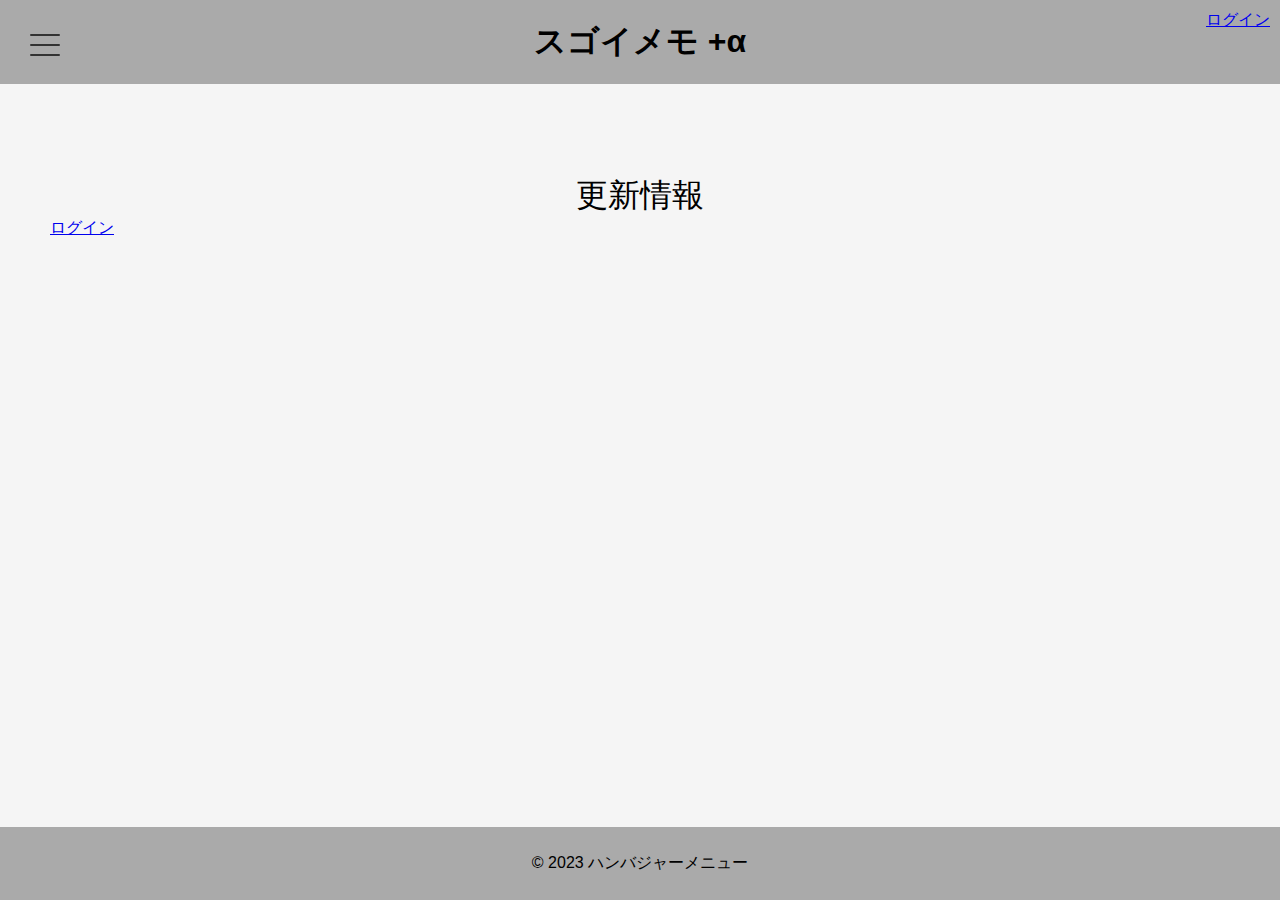
==== index.html @ 1ffd9a66 "loginボタン追加" ====
<!DOCTYPE html>
<html lang="en">
<head>
    <meta charset="UTF-8">
    <meta name="viewport" content="width=device-width, initial-scale=1.0">
    <link rel="stylesheet" href="css/style.css">
    <link rel="stylesheet" href="css/n_timer.css">
    <title>Document</title>
</head>
    <body>
        <header>
            <h1>スゴイメモ +α</h1>
            <a href="login.html" class="login-link">ログイン</a>
        </header>
        <div id="navArea">
            <nav>
                <div class="inner">
                    <ul>
                        <li class="border"></li>
                        <li><a href="index.html">ホーム</a></li>
                        <li><a href="memo.html">スゴイメモ</a></li>
                        <li><a href="n_timer.html">n進数タイマー</a></li>
                    </ul>
                </div>
            </nav>

            <div class="toggle-btn">
                <span></span>
                <span></span>
                <span></span>
            </div>

            <div id="mask"></div>

            <main>
                <h1>更新情報</h1>
                <div id="bottom-right-link">
                    <a href="login.html">ログイン</a>
                </div>
                
            </main>
        </div>
        
        <footer>
            <p>&copy; 2023 ハンバジャーメニュー</p>
        </footer>

        <script src="script/script.js"></script>
    </body>
</html>
---- css/style.css ----
body {
    font-weight: 400;
    display: flex;
    flex-direction: column;
    min-height: 100vh;
    margin: 0;
}

main {
    flex: 1;
    padding: 50px;
    padding-top: 90px;
    box-sizing: border-box;
}

footer {
    background-color: #AAA;
    color: #000;
    padding: 10px;
    text-align: center;
    margin-top: auto;
}

main h1 {
    font-weight: 400;
    text-align: center;
}

nav {
    display: block;
    width: 220px; /*下の線の長さ*/
    position: fixed;
    background-color: #ffffff;
    top: 0;
    left: -300px;
    bottom: 0;
    transition: all 0.5s;
    z-index: 3;
    opacity: 0;
    /* margin-top: 90px; ヘッダーの位置 */
}

.open nav {
    left: 0;
    opacity: 1;
}

nav .inner {
    padding: 25px;
}

nav .inner ul {
    list-style: none;
    margin: 0;
    padding: 0;
}

nav .inner ul .border{
    border-bottom: 3px solid #333;
    padding-bottom: 60px;
}

nav .inner ul li a {
    display: block;
    text-decoration: none;
    color: #333;
    font-size: 14px;
    padding: 1rem;
    transition-duration: 0.2;
    position: relative;
    top: 10px; /*リンクテキスト上下の位置*/
    border-bottom: 1px solid #333; /*リンクテキストの下線*/
}

nav .inner ul li a:hover {
    background-color: #e4e4e4;
}

.toggle-btn {
    display: block;
    position: fixed;
    top: 30px;
    left: 30px;
    width: 30px;
    height: 30px;
    z-index: 3;
    cursor: pointer;
}

.toggle-btn span {
    position: absolute;
    display: block;
    left: 0;
    width: 30px;
    height: 2px;
    background-color: #333;
    transition: all 0.5s;
    border-radius: 4px;
}

.toggle-btn span:nth-child(1) {
    top: 4px;
}

.toggle-btn span:nth-child(2) {
    top: 14px;
}

.toggle-btn span:nth-child(3) {
    bottom: 4px;
}

.open .toggle-btn span {
    background-color: #000;
}

.open .toggle-btn span:nth-child(1){
    transform: translateY(10px) rotate(-315deg);
}

.open .toggle-btn span:nth-child(2){
    opacity: 0;
}

.open .toggle-btn span:nth-child(3){
    transform: translateY(-10px) rotate(315deg);
}

#mask {
    display: none;
    transition: all 0.5s;
}

.open #mask {
    display: block;
    background-color: #000;
    width: 100%;
    height: 100%;
    top: 0;
    left: 0;
    position: fixed;
    opacity: 0.6;
    cursor: pointer;
}

h1 {
    color: #000;
}

header {
    position: relative;
}
.login-link {
    position: absolute;
    top: 10px; /* 上端からの距離を調整 */
    right: 10px; /* 右端からの距離を調整 */
}
---- css/n_timer.css ----
body {
    display: flex;
    flex-direction: column;
    min-height: 100vh;
    margin: 0;
    padding: 0;
    font-family: Arial, sans-serif;
    background-color: #f5f5f5;
  }
  
  header {
    background-color: #AAA;
    color: #fff;
    padding: 20px;
    text-align: center;
  }
  
  h1 {
    margin: 0;
  }
  
  #content {
    flex-grow: 1;
    display: flex;
    flex-direction: column;
    align-items: center;
    justify-content: center;
    padding: 20px;
    background-color: #fff;
    box-shadow: 0 0 10px rgba(0, 0, 0, 0.1);
  }
  
  #timer {
    font-size: 72px;
    text-align: center;
    margin-top: 50px;
  }
  
  .timer-element {
    padding: 0 10px;
    font-size: 72px;
  }
  
  .input-container {
    margin-top: 20px;
  }
  
  .label-input-container {
    display: inline-block;
    margin-bottom: 10px;
  }
  
  .label-input-container label {
    margin-right: 5px;
  }
  
  .label-input-container input {
    width: 100px;
    font-size: 36px;
    padding: 10px;
  }
  
  .button-container {
    margin-top: 20px;
    text-align: center;
  }
  
  .button-element {
    margin: 5px;
    padding: 20px 40px;
    font-size: 24px;
    cursor: pointer;
  }
  
  footer {
    background-color: #AAA;
    color: #000;
    padding: 10px;
    text-align: center;
  }
  
  .button-container {
    display: flex;
    justify-content: flex-end;
  }
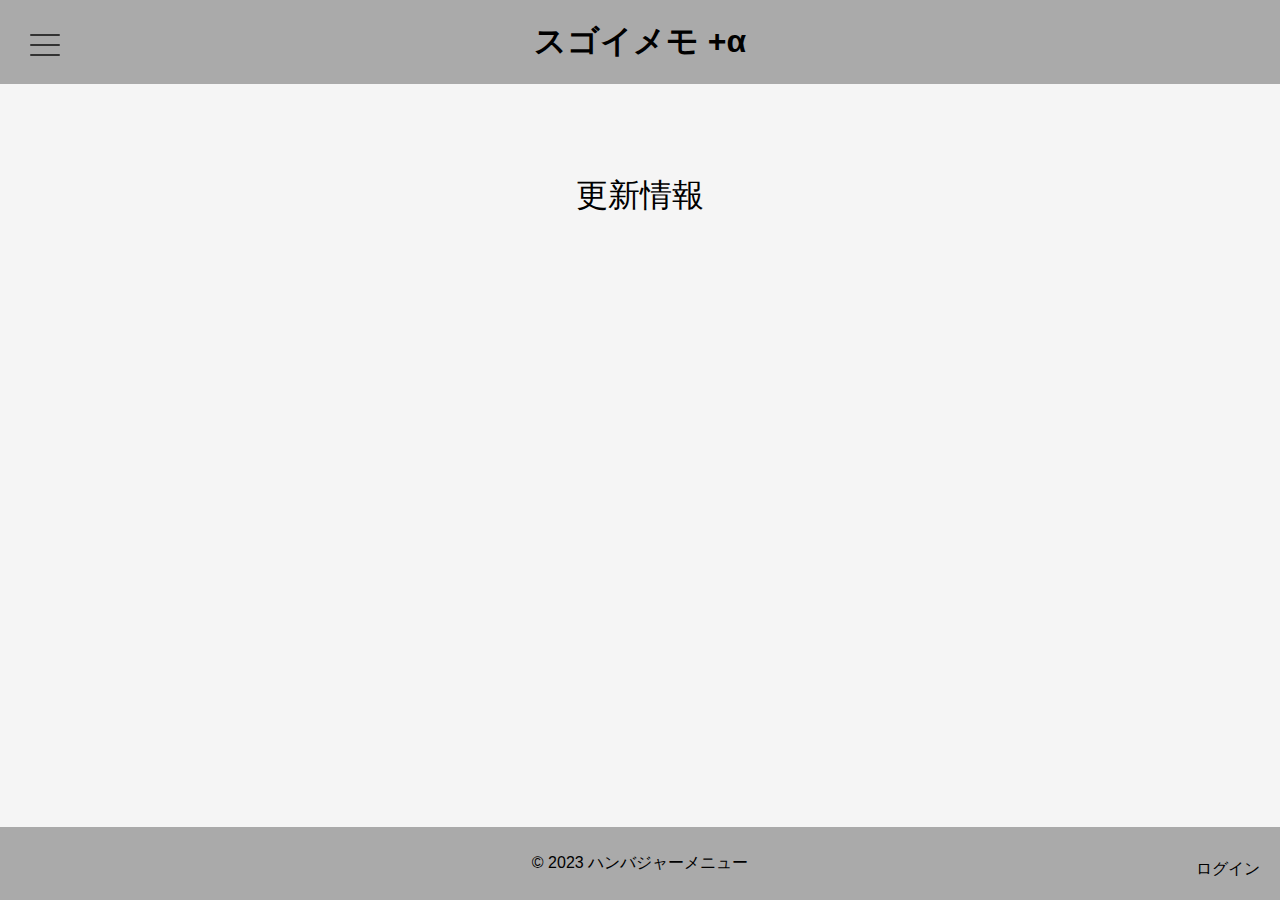
==== commit 6730ab4a: "login3" ====
--- a/index.html
+++ b/index.html
@@ -10,14 +10,13 @@
     <body>
         <header>
             <h1>スゴイメモ +α</h1>
-            <a href="login.html" class="login-link">ログイン</a>
         </header>
         <div id="navArea">
             <nav>
                 <div class="inner">
                     <ul>
                         <li class="border"></li>
-                        <li><a href="index.html">ホーム</a></li>
+                        <li><a href="index.html">Home</a></li>
                         <li><a href="memo.html">スゴイメモ</a></li>
                         <li><a href="n_timer.html">n進数タイマー</a></li>
                     </ul>
--- a/css/style.css
+++ b/css/style.css
@@ -147,11 +147,15 @@
     color: #000;
 }
 
-header {
-    position: relative;
+#bottom-right-link {
+    position: fixed;
+    bottom: 10px;
+    right: 10px;
+    background-color: #AAA; /* リンクの背景色を設定 */
+    padding: 10px; /* リンクの内部余白を設定 */
 }
-.login-link {
-    position: absolute;
-    top: 10px; /* 上端からの距離を調整 */
-    right: 10px; /* 右端からの距離を調整 */
-}+
+#bottom-right-link a {
+    text-decoration: none; /* 下線を除去 */
+    color: #000; /* リンクテキストのカラーを設定 */
+}
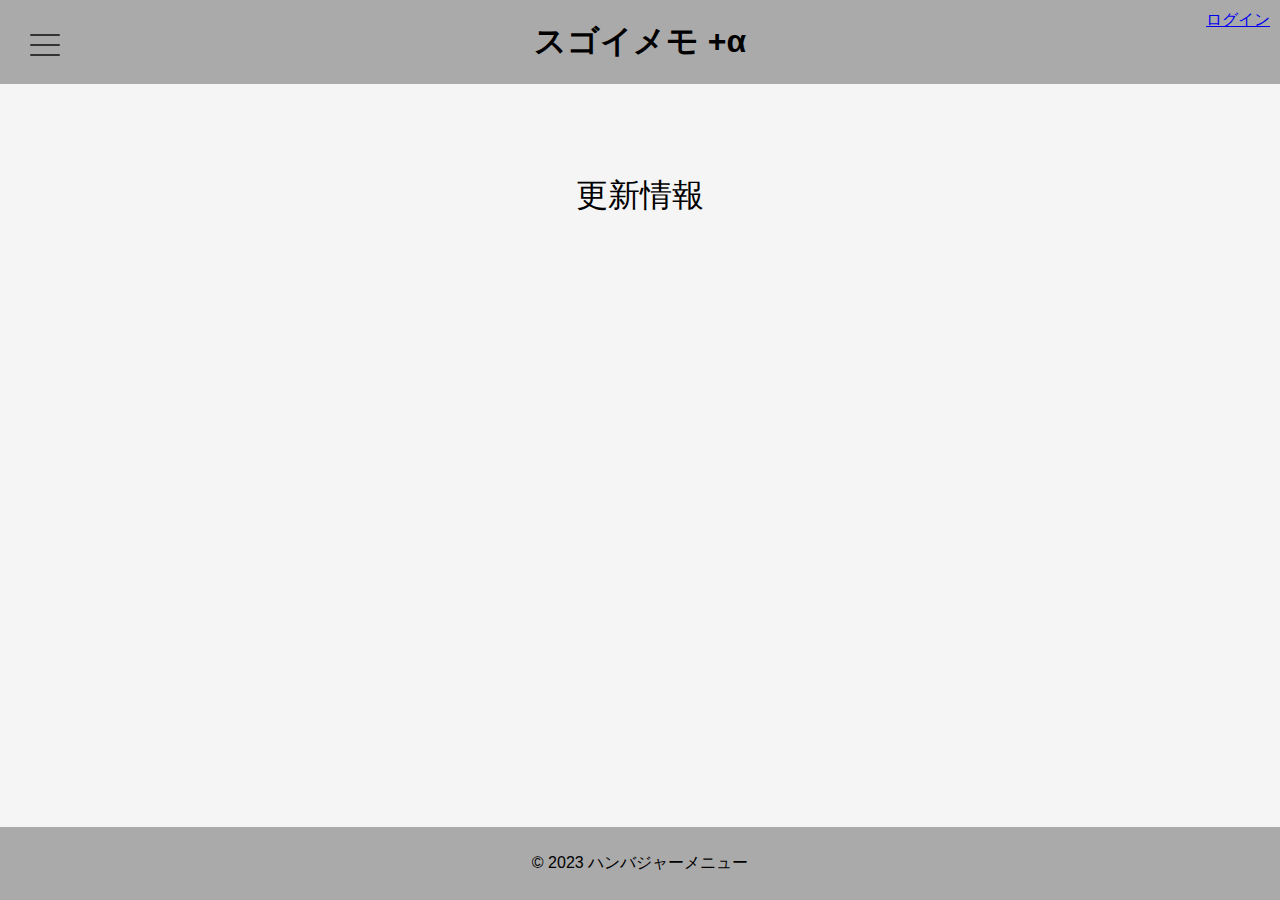
==== commit a1eb4779: "ヘッダーフッター修正HM追加" ====
--- a/index.html
+++ b/index.html
@@ -5,18 +5,19 @@
     <meta name="viewport" content="width=device-width, initial-scale=1.0">
     <link rel="stylesheet" href="css/style.css">
     <link rel="stylesheet" href="css/n_timer.css">
-    <title>Document</title>
+    <title>Home</title>
 </head>
     <body>
         <header>
             <h1>スゴイメモ +α</h1>
+            <a href="login.html" class="login-link">ログイン</a>
         </header>
         <div id="navArea">
             <nav>
                 <div class="inner">
                     <ul>
                         <li class="border"></li>
-                        <li><a href="index.html">Home</a></li>
+                        <li><a href="index.html">ホーム</a></li>
                         <li><a href="memo.html">スゴイメモ</a></li>
                         <li><a href="n_timer.html">n進数タイマー</a></li>
                     </ul>
@@ -33,10 +34,6 @@
 
             <main>
                 <h1>更新情報</h1>
-                <div id="bottom-right-link">
-                    <a href="login.html">ログイン</a>
-                </div>
-                
             </main>
         </div>
         
--- a/css/style.css
+++ b/css/style.css
@@ -147,15 +147,12 @@
     color: #000;
 }
 
-#bottom-right-link {
-    position: fixed;
-    bottom: 10px;
-    right: 10px;
-    background-color: #AAA; /* リンクの背景色を設定 */
-    padding: 10px; /* リンクの内部余白を設定 */
+header {
+    position: relative;
 }
 
-#bottom-right-link a {
-    text-decoration: none; /* 下線を除去 */
-    color: #000; /* リンクテキストのカラーを設定 */
-}
+.login-link {
+    position: absolute;
+    top: 10px; /* 上端からの距離を調整 */
+    right: 10px; /* 右端からの距離を調整 */
+}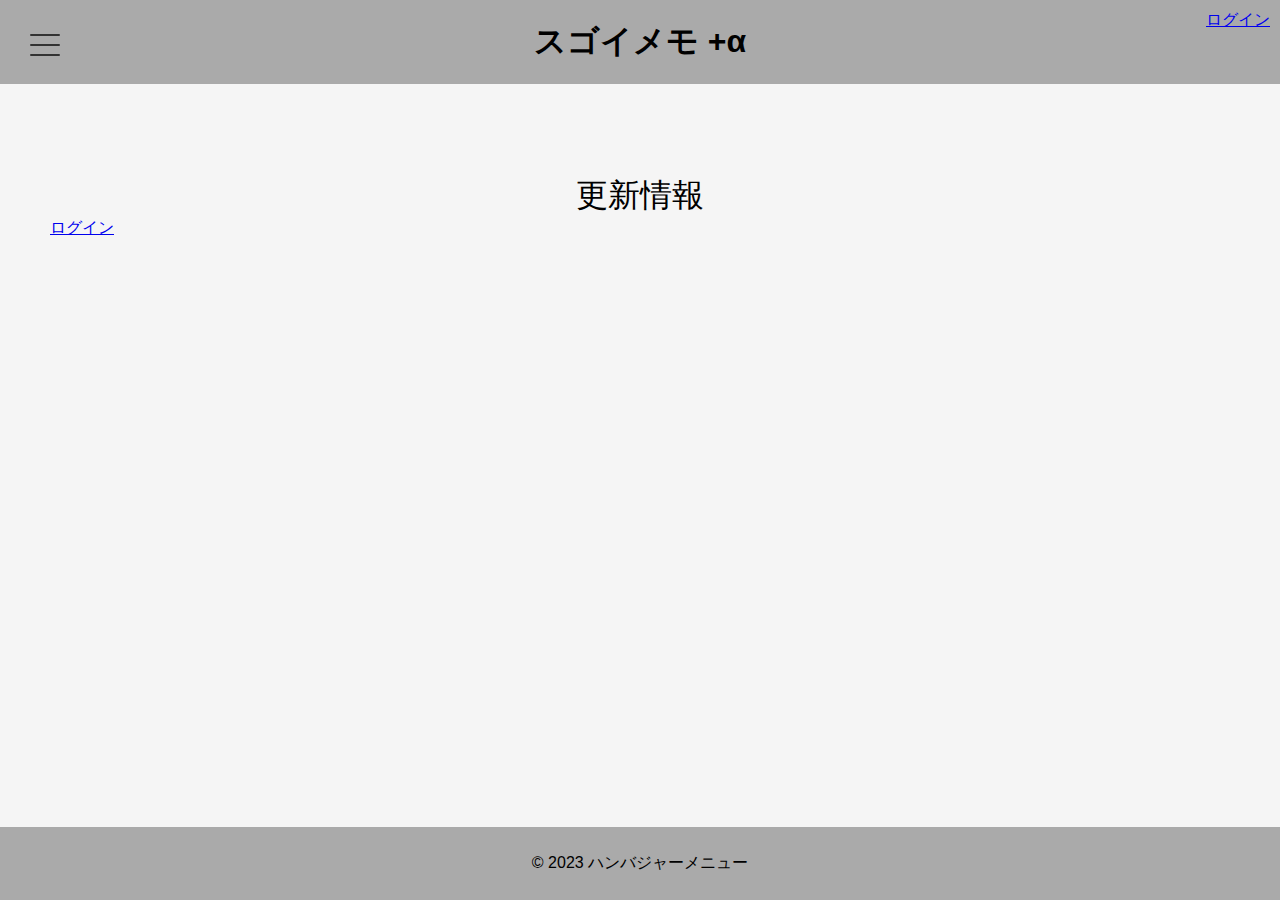
==== commit 6e274d0e: "ヘッダーフッター修正HM追加" ====
--- a/index.html
+++ b/index.html
@@ -34,6 +34,10 @@
 
             <main>
                 <h1>更新情報</h1>
+                <div id="bottom-right-link">
+                    <a href="login.html">ログイン</a>
+                </div>
+                
             </main>
         </div>
         
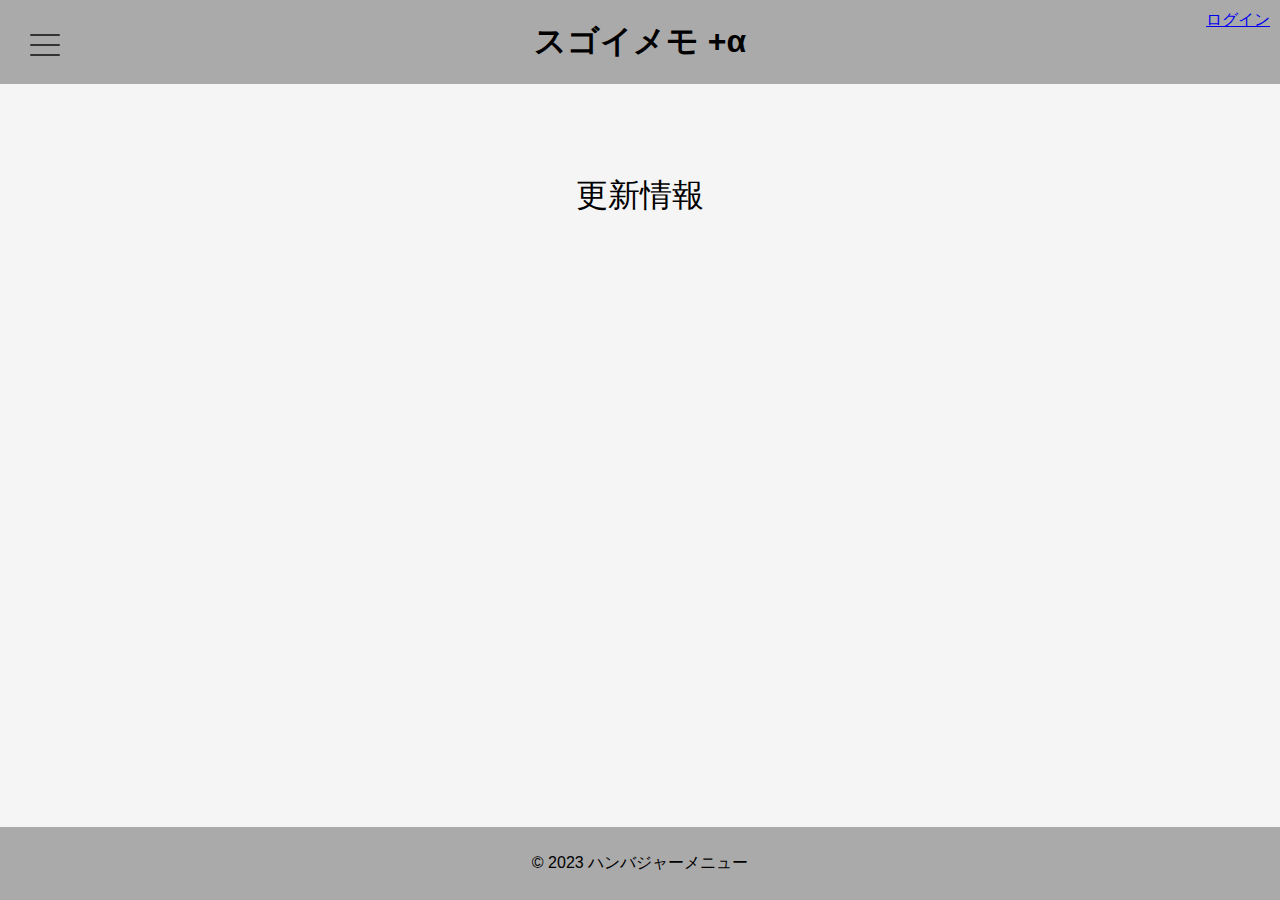
==== commit 61e37a4b: "必要ないログインボタンの削除" ====
--- a/index.html
+++ b/index.html
@@ -33,11 +33,7 @@
             <div id="mask"></div>
 
             <main>
-                <h1>更新情報</h1>
-                <div id="bottom-right-link">
-                    <a href="login.html">ログイン</a>
-                </div>
-                
+                <h1>更新情報</h1>        
             </main>
         </div>
         
--- a/css/style.css
+++ b/css/style.css
@@ -155,4 +155,4 @@
     position: absolute;
     top: 10px; /* 上端からの距離を調整 */
     right: 10px; /* 右端からの距離を調整 */
-}+}
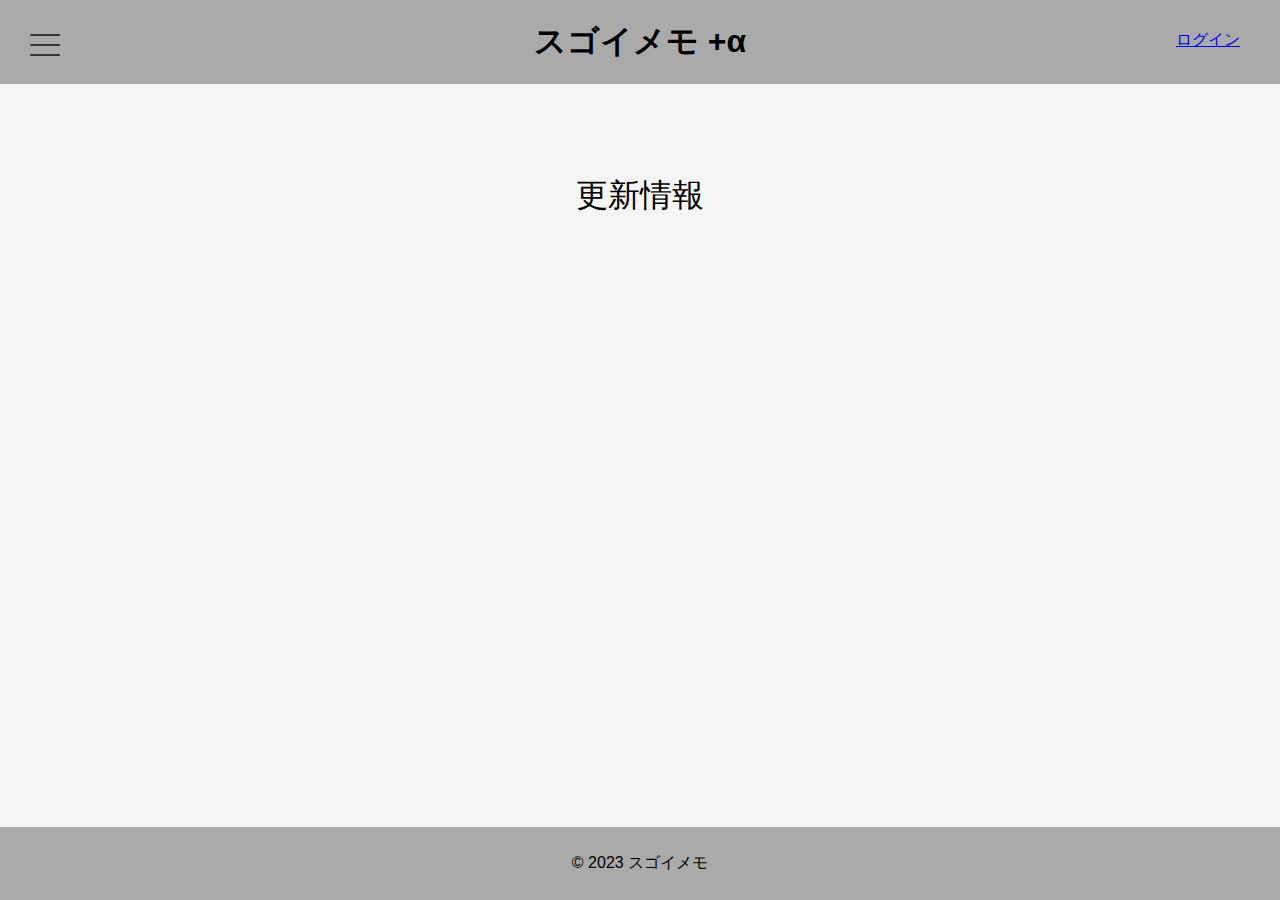
==== commit 4ffce470: "hbmenu > sugoimemo" ====
--- a/index.html
+++ b/index.html
@@ -38,7 +38,7 @@
         </div>
         
         <footer>
-            <p>&copy; 2023 ハンバジャーメニュー</p>
+            <p>&copy; 2023 スゴイメモ</p>
         </footer>
 
         <script src="script/script.js"></script>
--- a/css/style.css
+++ b/css/style.css
@@ -153,6 +153,6 @@
 
 .login-link {
     position: absolute;
-    top: 10px; /* 上端からの距離を調整 */
-    right: 10px; /* 右端からの距離を調整 */
+    top: 30px; /* 上端からの距離を調整 */
+    right: 40px; /* 右端からの距離を調整 */
 }
